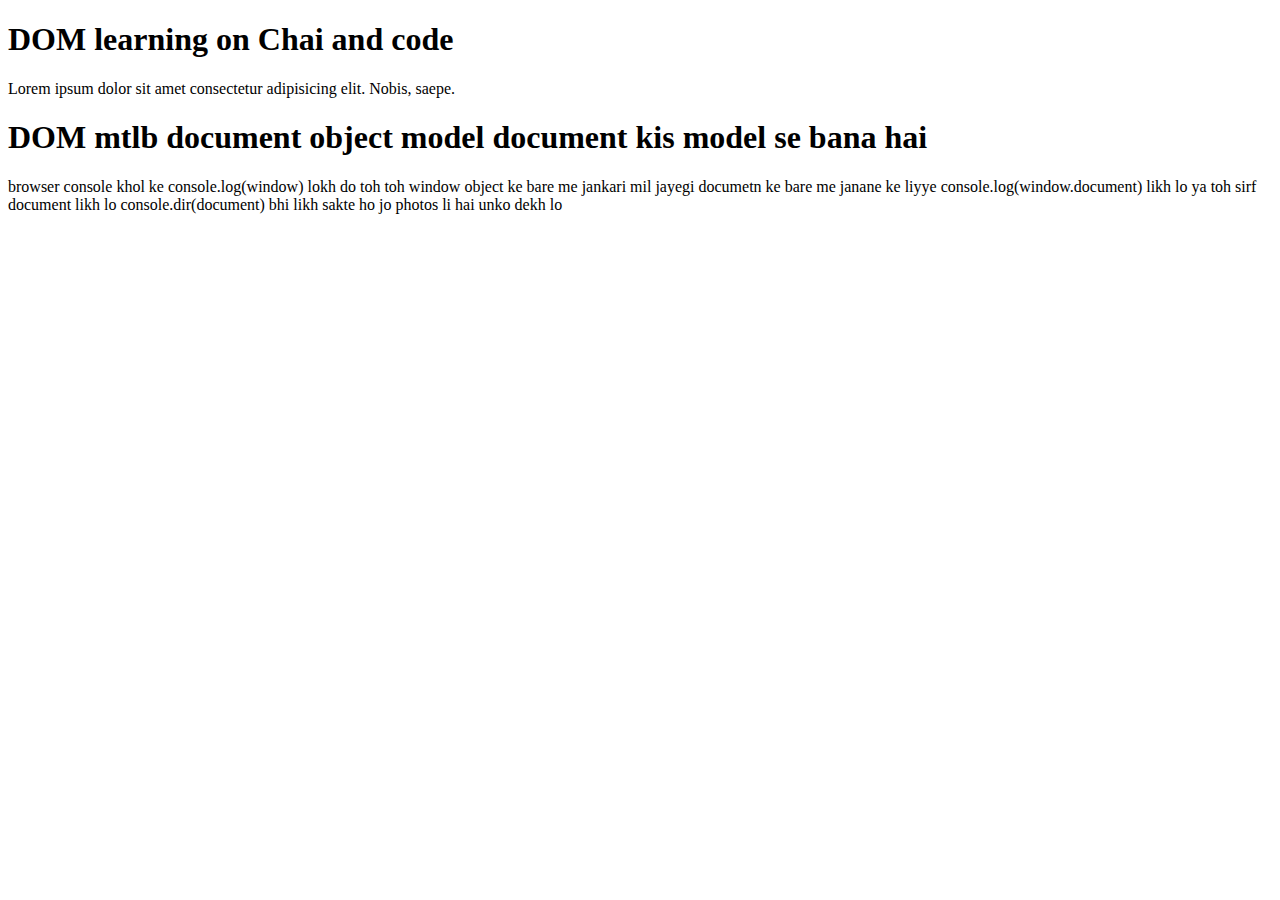
==== 06_Dom/Dom.html @ f07a6c90 "dom" ====
<!DOCTYPE html>
<html lang="en">
<head>
    <meta charset="UTF-8">
    <meta name="viewport" content="width=device-width, initial-scale=1.0">
    <title>Dom Learning</title>
</head>
<body>
    <div class="bg-black">
        <h1 class="heading">DOM learning on Chai and code</h1>
        <p>Lorem ipsum dolor sit amet consectetur adipisicing elit. Nobis, saepe.</p>
        <h1 class="heading">DOM mtlb document object model document kis model se bana hai</h1>
        browser console khol ke console.log(window) lokh do toh toh window object ke bare me jankari mil jayegi
        documetn ke bare me janane ke liyye console.log(window.document) likh lo ya toh sirf document likh lo
        console.dir(document) bhi likh sakte ho

        jo photos li hai unko dekh lo
    </div>
</body>
</html>
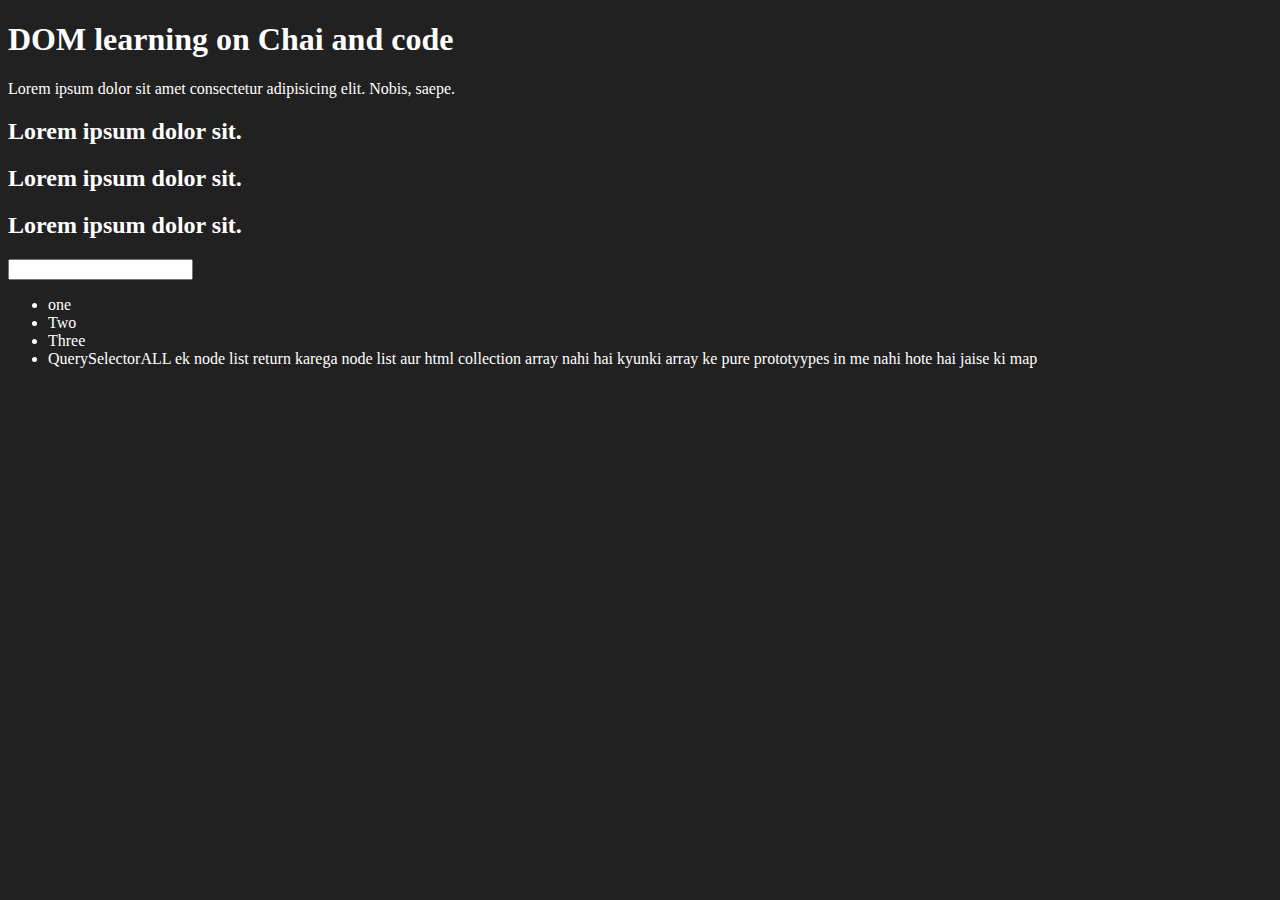
==== commit b6e477d4: "nodeList and Htmlcollection" ====
--- a/06_Dom/Dom.html
+++ b/06_Dom/Dom.html
@@ -4,17 +4,44 @@
     <meta charset="UTF-8">
     <meta name="viewport" content="width=device-width, initial-scale=1.0">
     <title>Dom Learning</title>
+    <style>
+        .bg-black{
+            background-color: #212121;
+            color: #fff;
+        }
+    </style>
 </head>
-<body>
-    <div class="bg-black">
-        <h1 class="heading">DOM learning on Chai and code</h1>
+<body class="bg-black">
+    <div >
+        <h1 id="title" class="heading">DOM learning on Chai and code 
+            <span style="display: none;" > test text
+
+            </span>
+         </h1>
         <p>Lorem ipsum dolor sit amet consectetur adipisicing elit. Nobis, saepe.</p>
-        <h1 class="heading">DOM mtlb document object model document kis model se bana hai</h1>
+        <!-- <h1 class="heading">DOM mtlb document object model document kis model se bana hai</h1>
         browser console khol ke console.log(window) lokh do toh toh window object ke bare me jankari mil jayegi
         documetn ke bare me janane ke liyye console.log(window.document) likh lo ya toh sirf document likh lo
         console.dir(document) bhi likh sakte ho
 
-        jo photos li hai unko dekh lo
+        jo photos li hai unko dekh lo 
+        note console me shift+Enter dabate hai next  line me jane ke liye 
+        
+        Getelementbyclassname html collection retutn karega
+        
+        Html collection ko array me convert karna hoga Array.from(tempClassList) ki madat se
+        -->
+        <h2>Lorem ipsum dolor sit.</h2>
+        <h2>Lorem ipsum dolor sit.</h2>
+        <h2>Lorem ipsum dolor sit.</h2>
+        <input type="password" name="" id="">      
+         <!-- input:password likh ke enter mar diya  -->
+          <ul>
+            <li class="list-item">one</li>
+            <li class="list-item">Two</li>
+            <li class="list-item">Three</li>
+            <li class="list-item">QuerySelectorALL ek node list return karega node list aur html collection array nahi hai kyunki array ke pure prototyypes in me nahi hote hai jaise ki map </li>
+          </ul>
     </div>
 </body>
 </html>